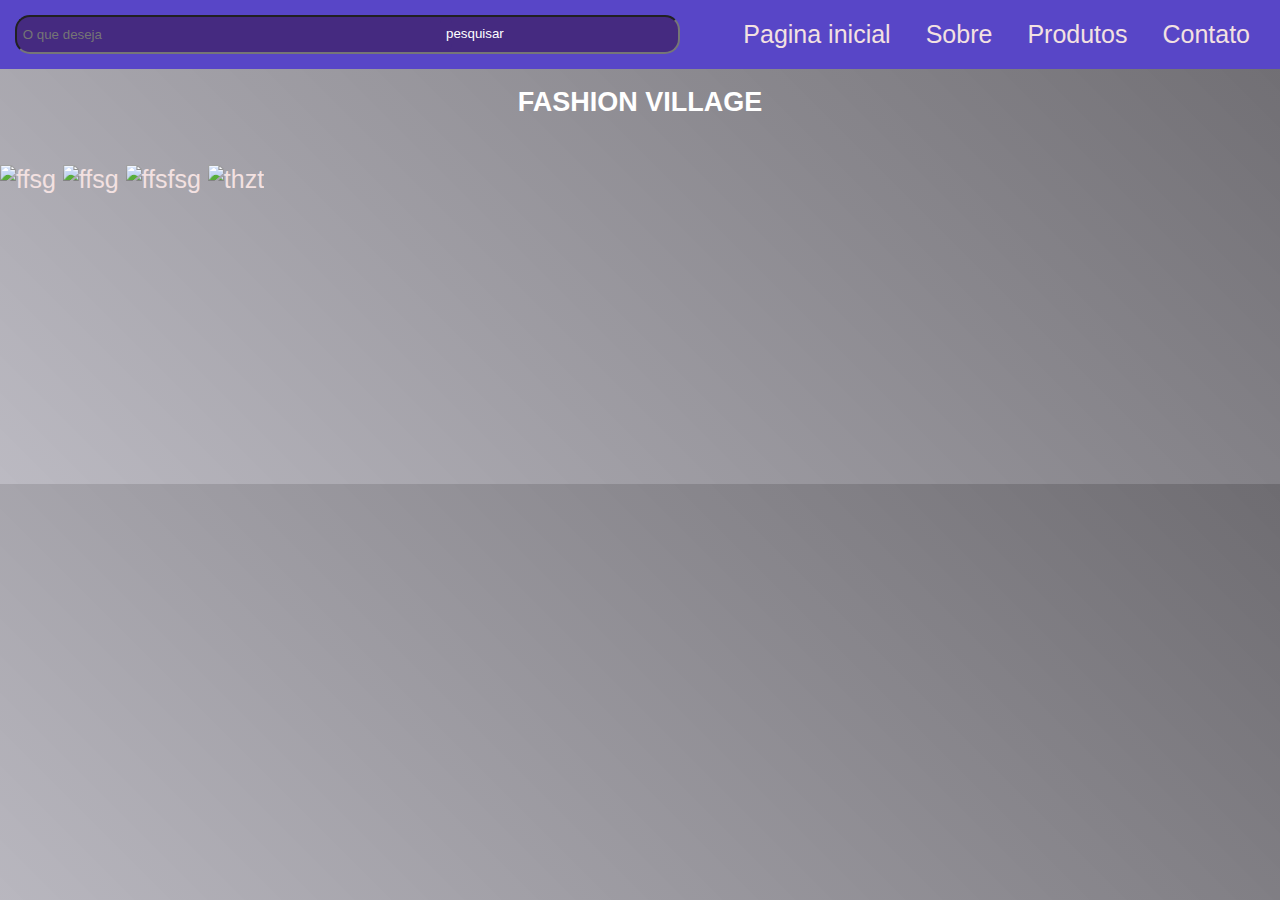
==== index.html @ a20d24ef "Add files via upload" ====
<!DOCTYPE html>
<html lang="pt-br">

<head>
    <meta charset="UTF-8">
    <meta http-equiv="X-UA-Compatible" content="IE=edge">
    <meta name="viewport" content="width=device-width, initial-scale=1.0">
    <title>Loja da uni9</title>
    <link rel="stylesheet" href="style.css">
    <link rel="stylesheet" href="java.js">
</head>


<body>
    <header class="header">

        <form action="">
            <input class="caixa" type="search" placeholder=" O que deseja " size="80%" maxlength="50">
            <button class="botao" type="submit">pesquisar </button>
        </form>
        <nav>
            <ul class="menu">
                <li><a href="">Pagina inicial</a></li>
                <li><a href="">Sobre</a></li>
                <li><a href="">Produtos</a></li>
                <li><a href="">Contato</a></li>

            </ul>
        </nav>

    </header>
    <h1 class="titulo">FASHION VILLAGE</h1>
    <br>

    <a href="/index2.html"><img src="/img/20220825_HOME-MASCULINO_LIFESTYLE_MODA_CASUAL_MASC_RESP.webp" alt="ffsg" width="300px" height="auto"></a>
    <a href="/index2.html"><img src="/img/20220825_HOME-MASCULINO_LIFESTYLE_MODA_CONTEMPORANEO_MASC_RESP.webp" alt="ffsg" width="300px" height="auto"></a>
    <a href="/index2.html"><img src="/img/20220825_HOME-MASCULINO_LIFESTYLE_MODA_COOL_MASC_RESP.webp" alt="ffsfsg" width="300px" height="auto"></a>
    <a href="/index2.html"><img src="/img/20220825_HOME-MASCULINO_LIFESTYLE_MODA_MODERNO_MASC_RESP.webp" alt="thzt" width="300px" height="auto"></a>
    <br><br><br><br><br><br><br><br><br><br><br>

</body>

</html>
---- style.css ----
body,
ul,
li,
p {
    margin: 0px;
    padding: 0px;
    list-style: none;
    font-size: 1.2rem;
    font-size: 25px;
    font-family: Arial, Helvetica, sans-serif;
}

a {
    text-decoration: none;
    color: rgb(243, 225, 225);
}

header {
    background: #5846c7;
    display: flex;
    flex-wrap: wrap;
    justify-content: space-between;
    align-items: center;
    padding: 15px;
}

.menu {
    display: flex;
}

.menu li {
    margin-left: 20px;
    margin-right: 15px;
}

menu li a {
    display: block;
    padding: 10px;
    background: rgb(19, 38, 99);
}

.titulo {
    text-align: center;
    color: rgb(255, 255, 255);
    font-size: 27px;
    margin-left: 400px;
    margin-right: 400px;
    /* titulo da pagina */
}

body {
    background-image: linear-gradient(45deg, rgba(172, 170, 180, 0.813), rgb(110, 108, 113))/* cor do fundo colorido ! */
}

.botao {
    margin: 0;
    font-family: Arial, Helvetica, sans-serif;
    border-radius: 23px;
    height: 33px;
    width: 1px;
    position: absolute;
    left: 440px;
    padding: 6px;
    top: 17px;
    background-color: #452a80;
    color: #ffffff;
    border-top: white;
    border-right: white;
    border-bottom-left-radius: 8px;
    border-left: none;
    border-bottom: none;
}

.caixa {
    border-radius: 15px;
    height: 39px;
    background-color: #452a80;
    color: white;
}
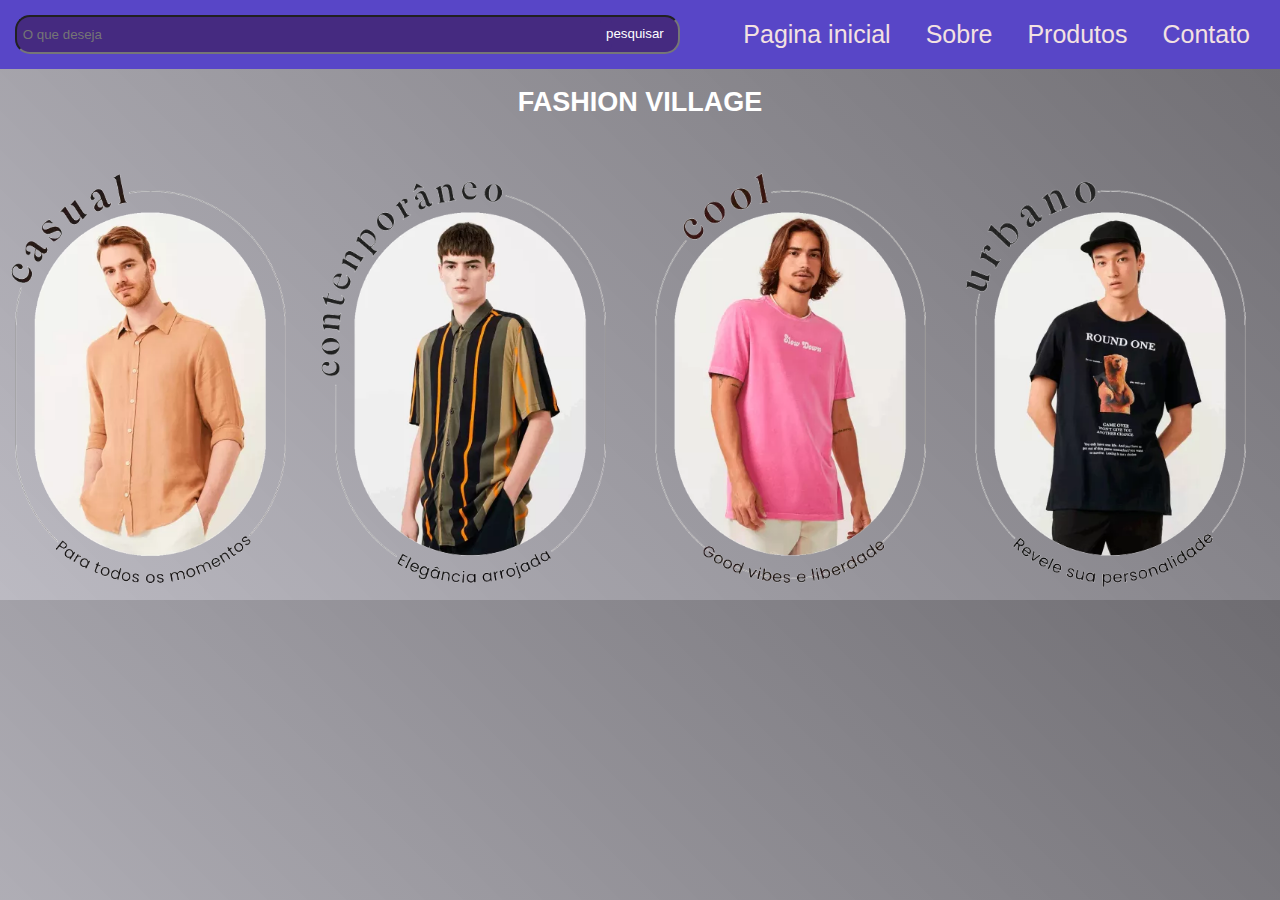
==== commit 5731c12e: "Alinhando as imagens" ====
--- a/index.html
+++ b/index.html
@@ -31,13 +31,13 @@
     </header>
     <h1 class="titulo">FASHION VILLAGE</h1>
     <br>
-
-    <a href="/index2.html"><img src="/img/20220825_HOME-MASCULINO_LIFESTYLE_MODA_CASUAL_MASC_RESP.webp" alt="ffsg" width="300px" height="auto"></a>
-    <a href="/index2.html"><img src="/img/20220825_HOME-MASCULINO_LIFESTYLE_MODA_CONTEMPORANEO_MASC_RESP.webp" alt="ffsg" width="300px" height="auto"></a>
-    <a href="/index2.html"><img src="/img/20220825_HOME-MASCULINO_LIFESTYLE_MODA_COOL_MASC_RESP.webp" alt="ffsfsg" width="300px" height="auto"></a>
-    <a href="/index2.html"><img src="/img/20220825_HOME-MASCULINO_LIFESTYLE_MODA_MODERNO_MASC_RESP.webp" alt="thzt" width="300px" height="auto"></a>
-    <br><br><br><br><br><br><br><br><br><br><br>
-
+    <div class="p_imagens">
+        <a href="/index2.html"><img src="/img/20220825_HOME-MASCULINO_LIFESTYLE_MODA_CASUAL_MASC_RESP.webp" alt="ffsg" width="300px" height="auto"></a>
+        <a href="/index2.html"><img src="/img/20220825_HOME-MASCULINO_LIFESTYLE_MODA_CONTEMPORANEO_MASC_RESP.webp" alt="ffsg" width="300px" height="auto"></a>
+        <a href="/index2.html"><img src="/img/20220825_HOME-MASCULINO_LIFESTYLE_MODA_COOL_MASC_RESP.webp" alt="ffsfsg" width="300px" height="auto"></a>
+        <a href="/index2.html"><img src="/img/20220825_HOME-MASCULINO_LIFESTYLE_MODA_MODERNO_MASC_RESP.webp" alt="thzt" width="300px" height="auto"></a>
+        <br><br><br><br><br><br><br><br><br><br><br>
+    </div>
 </body>
 
 </html>--- a/style.css
+++ b/style.css
@@ -59,7 +59,7 @@
     height: 33px;
     width: 1px;
     position: absolute;
-    left: 440px;
+    left: 600px;
     padding: 6px;
     top: 17px;
     background-color: #452a80;
@@ -71,9 +71,22 @@
     border-bottom: none;
 }
 
+.botao:hover{
+    color:rgba(241, 8, 8, 0.83);
+    transition: 1s;
+}
+
+
 .caixa {
     border-radius: 15px;
     height: 39px;
     background-color: #452a80;
     color: white;
+}
+
+.p_imagens{
+    display: flex;
+    justify-content: space-between;
+    align-items: center;
+
 }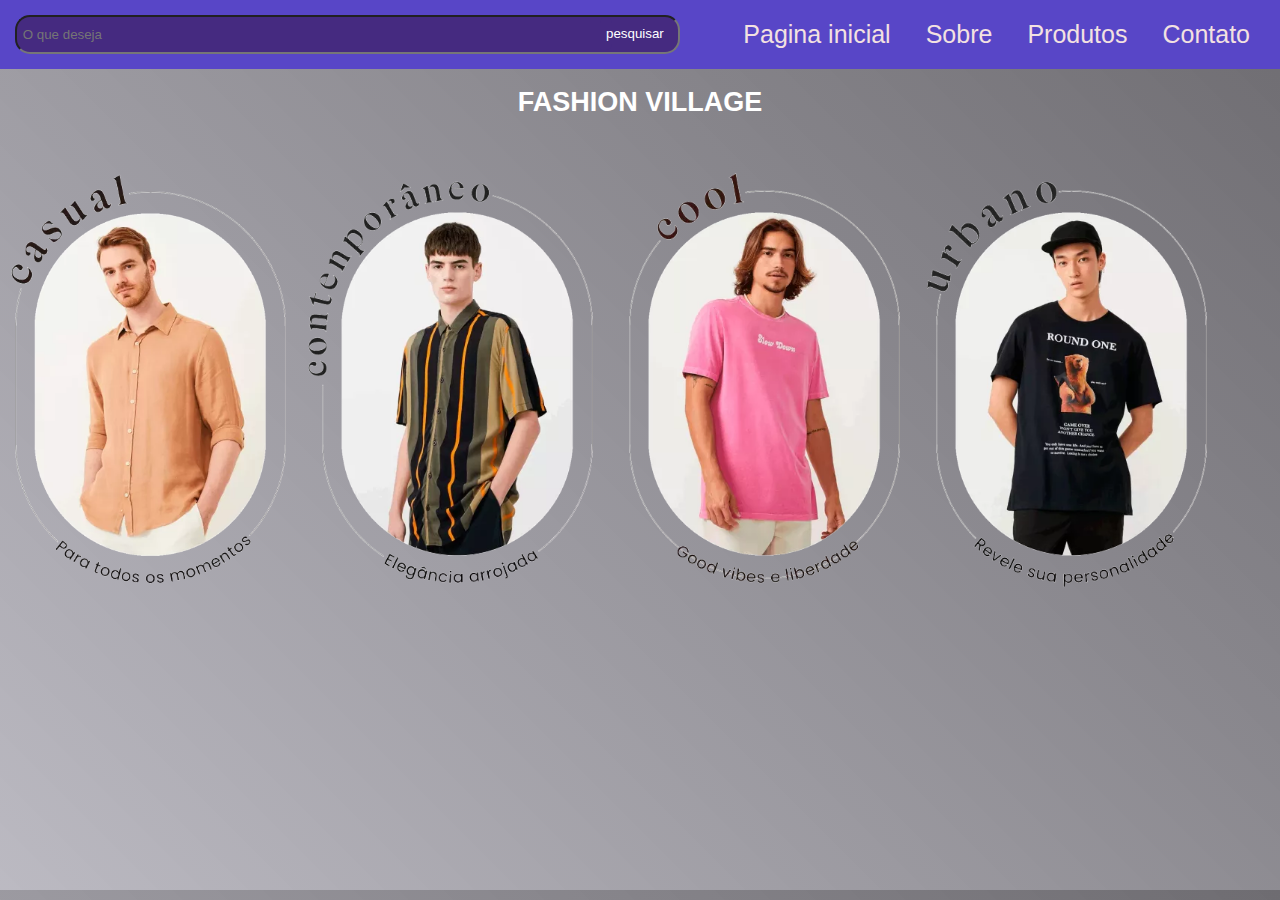
==== commit 2ec1bcf5: "divisorias" ====
--- a/index.html
+++ b/index.html
@@ -7,7 +7,7 @@
     <meta name="viewport" content="width=device-width, initial-scale=1.0">
     <title>Loja da uni9</title>
     <link rel="stylesheet" href="style.css">
-    <link rel="stylesheet" href="java.js">
+    <link rel="stylesheet" href="script.js">
 </head>
 
 
@@ -31,7 +31,7 @@
     </header>
     <h1 class="titulo">FASHION VILLAGE</h1>
     <br>
-    <div class="p_imagens">
+    <div class="imagens">
         <a href="/index2.html"><img src="/img/20220825_HOME-MASCULINO_LIFESTYLE_MODA_CASUAL_MASC_RESP.webp" alt="ffsg" width="300px" height="auto"></a>
         <a href="/index2.html"><img src="/img/20220825_HOME-MASCULINO_LIFESTYLE_MODA_CONTEMPORANEO_MASC_RESP.webp" alt="ffsg" width="300px" height="auto"></a>
         <a href="/index2.html"><img src="/img/20220825_HOME-MASCULINO_LIFESTYLE_MODA_COOL_MASC_RESP.webp" alt="ffsfsg" width="300px" height="auto"></a>
--- a/style.css
+++ b/style.css
@@ -88,5 +88,36 @@
     display: flex;
     justify-content: space-between;
     align-items: center;
+}
 
-}+.tabela{
+    display: flex;
+    border-radius: 10px;
+
+}
+.container{
+    display: flex;
+    border: red solid 1px;
+    width: 750px;
+    height: 400px;
+    padding: 10px;
+    border-radius: 10px;
+}
+.container_2{
+    padding: 10px;
+    display: flex;
+    flex-direction: column;
+    border: red solid 1px;
+    width: 750px;
+    height: 400px;
+    align-items: center;
+    border-radius: 10px;
+    gap: 2rem;
+}
+
+.nome_prod, .opçoes, .Produto{
+    border: red solid 1px;
+    width: 750px;
+    height: 400px;
+    text-align: center ;
+}
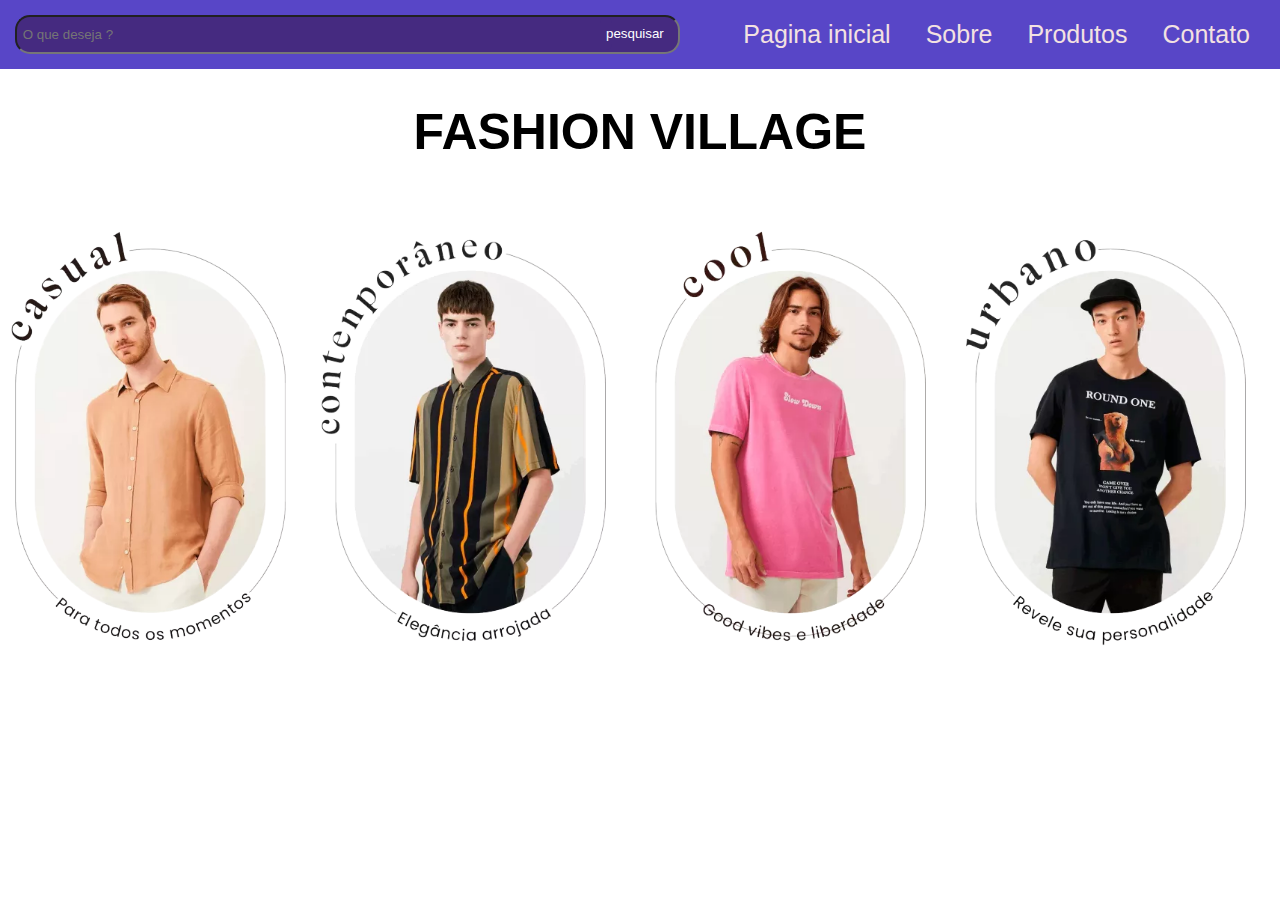
==== commit 20679458: "att" ====
--- a/index.html
+++ b/index.html
@@ -15,7 +15,7 @@
     <header class="header">
 
         <form action="">
-            <input class="caixa" type="search" placeholder=" O que deseja " size="80%" maxlength="50">
+            <input class="caixa" type="search" placeholder=" O que deseja ?" size="80%" maxlength="50">
             <button class="botao" type="submit">pesquisar </button>
         </form>
         <nav>
@@ -32,12 +32,11 @@
     <h1 class="titulo">FASHION VILLAGE</h1>
     <br>
     <div class="imagens">
-        <a href="/index2.html"><img src="/img/20220825_HOME-MASCULINO_LIFESTYLE_MODA_CASUAL_MASC_RESP.webp" alt="ffsg" width="300px" height="auto"></a>
-        <a href="/index2.html"><img src="/img/20220825_HOME-MASCULINO_LIFESTYLE_MODA_CONTEMPORANEO_MASC_RESP.webp" alt="ffsg" width="300px" height="auto"></a>
-        <a href="/index2.html"><img src="/img/20220825_HOME-MASCULINO_LIFESTYLE_MODA_COOL_MASC_RESP.webp" alt="ffsfsg" width="300px" height="auto"></a>
-        <a href="/index2.html"><img src="/img/20220825_HOME-MASCULINO_LIFESTYLE_MODA_MODERNO_MASC_RESP.webp" alt="thzt" width="300px" height="auto"></a>
+        <a href="/paginas/index2.html"><img src="/img/20220825_HOME-MASCULINO_LIFESTYLE_MODA_CASUAL_MASC_RESP.webp" alt="ffsg" width="300px" height="auto"></a>
+        <a href="/paginas/index3.html"><img src="/img/20220825_HOME-MASCULINO_LIFESTYLE_MODA_CONTEMPORANEO_MASC_RESP.webp" alt="ffsg" width="300px" height="auto"></a>
+        <a href="/paginas/index4.html"><img src="/img/20220825_HOME-MASCULINO_LIFESTYLE_MODA_COOL_MASC_RESP.webp" alt="ffsfsg" width="300px" height="auto"></a>
+        <a href="/paginas/index5.html"><img src="/img/20220825_HOME-MASCULINO_LIFESTYLE_MODA_MODERNO_MASC_RESP.webp" alt="thzt" width="300px" height="auto"></a>
         <br><br><br><br><br><br><br><br><br><br><br>
     </div>
 </body>
-
 </html>--- a/style.css
+++ b/style.css
@@ -41,16 +41,14 @@
 
 .titulo {
     text-align: center;
-    color: rgb(255, 255, 255);
+    color: black
     font-size: 27px;
     margin-left: 400px;
     margin-right: 400px;
     /* titulo da pagina */
 }
 
-body {
-    background-image: linear-gradient(45deg, rgba(172, 170, 180, 0.813), rgb(110, 108, 113))/* cor do fundo colorido ! */
-}
+
 
 .botao {
     margin: 0;
@@ -84,7 +82,7 @@
     color: white;
 }
 
-.p_imagens{
+.imagens{
     display: flex;
     justify-content: space-between;
     align-items: center;
@@ -97,27 +95,41 @@
 }
 .container{
     display: flex;
-    border: red solid 1px;
-    width: 750px;
+    border: black 1px;
+    flex: 2;
     height: 400px;
     padding: 10px;
     border-radius: 10px;
+    
 }
 .container_2{
     padding: 10px;
     display: flex;
+    flex: 2;
     flex-direction: column;
-    border: red solid 1px;
-    width: 750px;
+    border: black 1px;
     height: 400px;
     align-items: center;
     border-radius: 10px;
     gap: 2rem;
 }
 
-.nome_prod, .opçoes, .Produto{
-    border: red solid 1px;
-    width: 750px;
+.nome_prod, .Produto{
+    border: black 1px;
+    flex: 2;
+    width: 720px;
     height: 400px;
     text-align: center ;
 }
+.opçoes{
+    display: flex;
+    justify-content: center;
+    flex: 1;
+    background-color: blueviolet;
+    width: 40%;
+}
+.comprar{
+    position: center;
+    padding: 5px;
+    width: 40%;
+}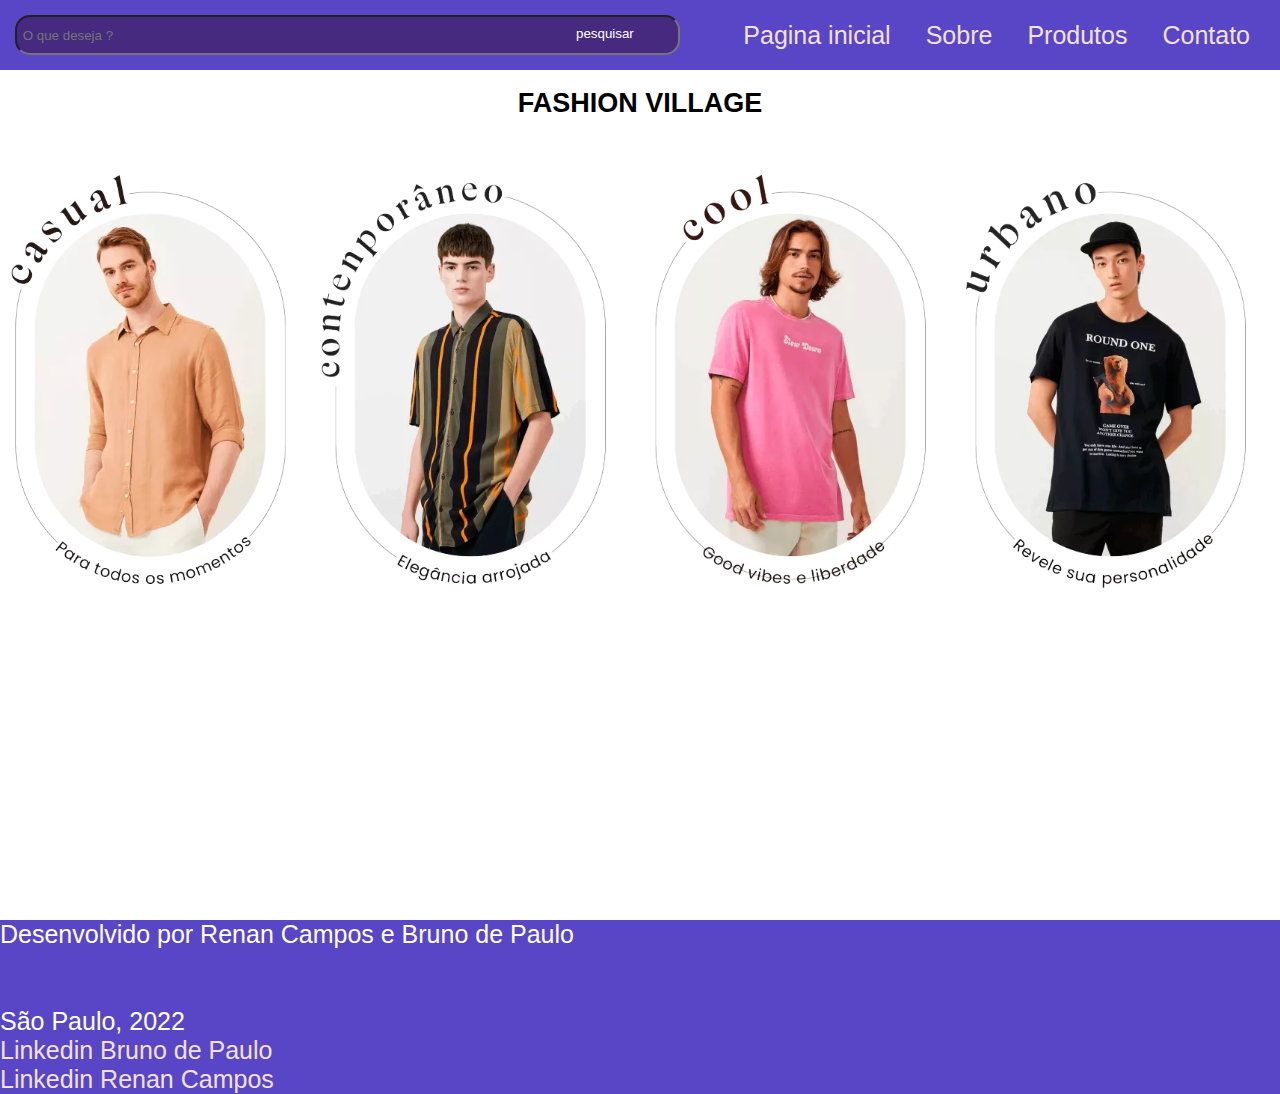
==== commit a827cec7: "Att pt 139120" ====
--- a/index.html
+++ b/index.html
@@ -15,8 +15,8 @@
     <header class="header">
 
         <form action="">
+            <button class="botao" type="submit">pesquisar </button>
             <input class="caixa" type="search" placeholder=" O que deseja ?" size="80%" maxlength="50">
-            <button class="botao" type="submit">pesquisar </button>
         </form>
         <nav>
             <ul class="menu">
@@ -38,5 +38,16 @@
         <a href="/paginas/index5.html"><img src="/img/20220825_HOME-MASCULINO_LIFESTYLE_MODA_MODERNO_MASC_RESP.webp" alt="thzt" width="300px" height="auto"></a>
         <br><br><br><br><br><br><br><br><br><br><br>
     </div>
+    <br><br><br><br><br><br><br><br><br><br><br>
+    <footer class="">
+        <div class="pé">
+        <div>Desenvolvido por Renan Campos e Bruno de Paulo</div>
+        <br><br>
+        <div style="left: 100%;">São Paulo, 2022</div>
+        <a class="link" href="https://www.linkedin.com/in/bruno-de-paulo-179077235/">Linkedin Bruno de Paulo</a>
+        <a class="link" href="https://www.linkedin.com/in/renancamposn-oliveira/">Linkedin Renan Campos</a>
+
+    </div>
+    </footer>
 </body>
 </html>--- a/style.css
+++ b/style.css
@@ -41,7 +41,7 @@
 
 .titulo {
     text-align: center;
-    color: black
+    color: black;
     font-size: 27px;
     margin-left: 400px;
     margin-right: 400px;
@@ -57,7 +57,7 @@
     height: 33px;
     width: 1px;
     position: absolute;
-    left: 600px;
+    left: 570px;
     padding: 6px;
     top: 17px;
     background-color: #452a80;
@@ -77,7 +77,7 @@
 
 .caixa {
     border-radius: 15px;
-    height: 39px;
+    height: 40px;
     background-color: #452a80;
     color: white;
 }
@@ -95,11 +95,12 @@
 }
 .container{
     display: flex;
-    border: black 1px;
+    border: rgb(219, 15, 15) 1px;
     flex: 2;
     height: 400px;
     padding: 10px;
     border-radius: 10px;
+    
     
 }
 .container_2{
@@ -107,7 +108,7 @@
     display: flex;
     flex: 2;
     flex-direction: column;
-    border: black 1px;
+    border: rgb(231, 18, 18) 1px;
     height: 400px;
     align-items: center;
     border-radius: 10px;
@@ -115,7 +116,9 @@
 }
 
 .nome_prod, .Produto{
-    border: black 1px;
+    font-size: 41px;
+    color: #452a80;
+    border: rgb(215, 24, 24) 1px;
     flex: 2;
     width: 720px;
     height: 400px;
@@ -124,12 +127,32 @@
 .opçoes{
     display: flex;
     justify-content: center;
+    border: rgb(215, 24, 24) 1px;
     flex: 1;
-    background-color: blueviolet;
     width: 40%;
+    border-radius: 25px;
+
 }
 .comprar{
+    font-size: 30px;
     position: center;
-    padding: 5px;
-    width: 40%;
+    width: 100%;
+    border-radius: 25px;
+}
+.preço{
+    color: black;
+}
+.footer{
+    background-color: purple;
+}
+.pé{
+    display: flex;
+    flex-direction: column;    
+    font-family: Arial, Helvetica, sans-serif;
+    background-color: #5846c7;
+    color: #ffffff; 
+}
+.link:hover{
+    color: blue;
+    transition: 1s;
 }